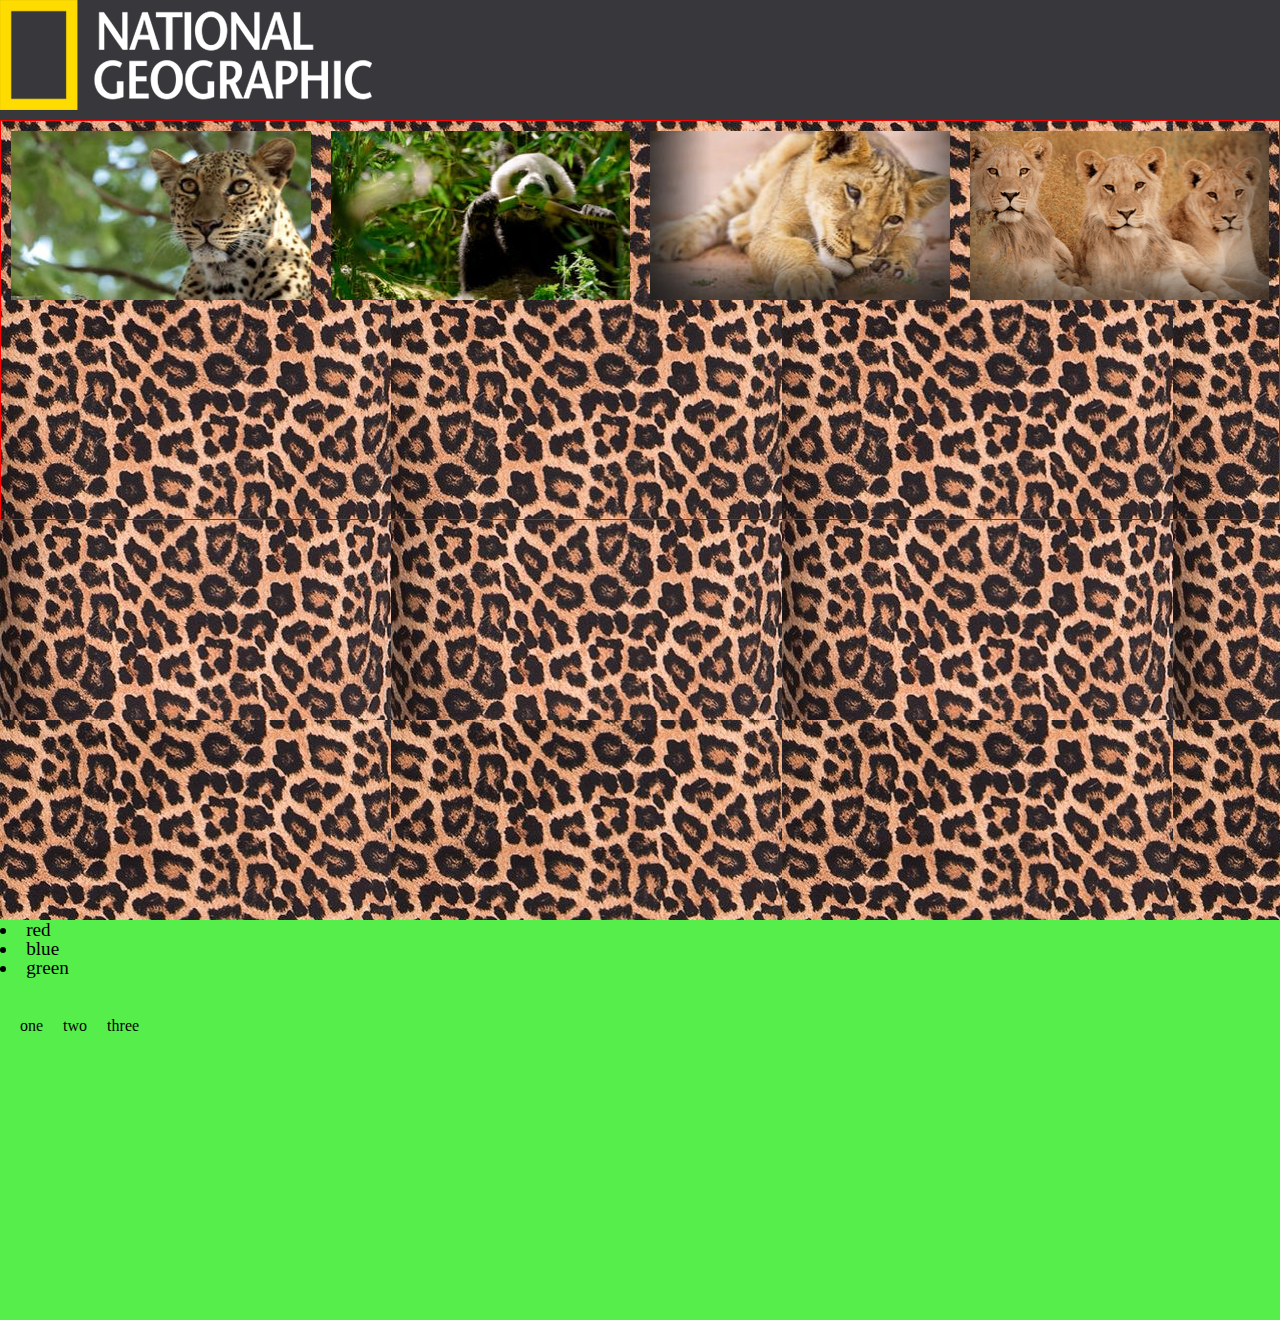
==== Sololearn/index.html @ e5cb4837 "Adding sololearn course" ====
<!DOCTYPE html>
<html lang="en">
<head>
    <meta charset="UTF-8">
    <title>SoloLearn-CSS</title>
    <link rel="stylesheet" href="assets/css/styles.css">
</head>
<body>
<header class="header"></header>
<main class="main">
    <ul>
        <li class="leo"></li>
        <li class="panda"></li>
        <li class="lion"></li>
        <li class="babylions"></li>
    </ul>
</main>
<footer class="footer">
    <ul class="list-style">
        <li>red</li>
        <li>blue</li>
        <li>green</li>
    </ul>
    <table>
        <tr>
            <td>one</td>
            <td>two</td>
            <td>three</td>
        </tr>
    </table>
</footer>
</body>
</html>
---- Sololearn/assets/css/styles.css ----
/* http://meyerweb.com/eric/tools/css/reset/
   v2.0 | 20110126
   License: none (public domain)
*/
html {
    box-sizing: border-box;
}

*, *:before, *:after {
    box-sizing: inherit;
}

html, body, div, span, applet, object, iframe,
h1, h2, h3, h4, h5, h6, p, blockquote, pre,
a, abbr, acronym, address, big, cite, code,
del, dfn, em, img, ins, kbd, q, s, samp,
small, strike, strong, sub, sup, tt, var,
b, u, i, center,
dl, dt, dd, ol, ul, li,
fieldset, form, label, legend,
table, caption, tbody, tfoot, thead, tr, th, td,
article, aside, canvas, details, embed,
figure, figcaption, footer, header, hgroup,
menu, nav, output, ruby, section, summary,
time, mark, audio, video {
    margin: 0;
    padding: 0;
    border: 0;
    font-size: 100%;
    font: inherit;
    vertical-align: baseline;
}

/* HTML5 display-role reset for older browsers */
article, aside, details, figcaption, figure,
footer, header, hgroup, menu, nav, section {
    display: block;
}

body {
    line-height: 1;
}

ol, ul {
    list-style: none;
}

blockquote, q {
    quotes: none;
}

blockquote:before, blockquote:after,
q:before, q:after {
    content: none;
}

table {
    border-collapse: collapse;
    border-spacing: 0;
}
/* end of CSS Reset */

.header{
    background-color: #38373b;
    height: 120px;
    width: 100%;
    background-image: url("../../img/logo.png");
    background-repeat: no-repeat;
}

.main {
    background-color: rgb(255, 184, 62);
    height: 50em;
    background-image: url("../../img/leotile.jpg");
}

.main ul {
    display: flex;
    flex-direction: row;
    border: solid 1px red;
    width: 100%;
    height: 50%;
}

li.leo {
    background-image: url("../../img/leo.jpg");
    background-repeat: no-repeat;
    width: 100%;
    height: 50%;
    padding: 10%;
    margin: 10px;
}

li.panda {
    background-image: url("../../img/Panda.jpg");
    background-repeat: no-repeat;
    width: 100%;
    height: 50%;
    padding: 10%;
    margin: 10px;
}

li.lion {
    background-image: url("../../img/lion.jpg");
    background-repeat: no-repeat;
    width: 100%;
    height: 50%;
    padding: 10%;
    margin: 10px;
}

li.babylions {
    background-image: url("../../img/babylions.png");
    background-repeat: no-repeat;
    width: 100%;
    height: 50%;
    padding: 10%;
    margin: 10px;
}

.footer{
    background-color: #56EE4A;
    height: 400px;
    width: 100%;
    background-image: url("https://natgeo.imgix.net/misc/newsletter.jpg");
}

.list-style {
    list-style-position: inside;
    list-style-type: disc;
    font-size: larger;
}

table {
    border-collapse: separate;
    border-spacing: 20px 40px;
}
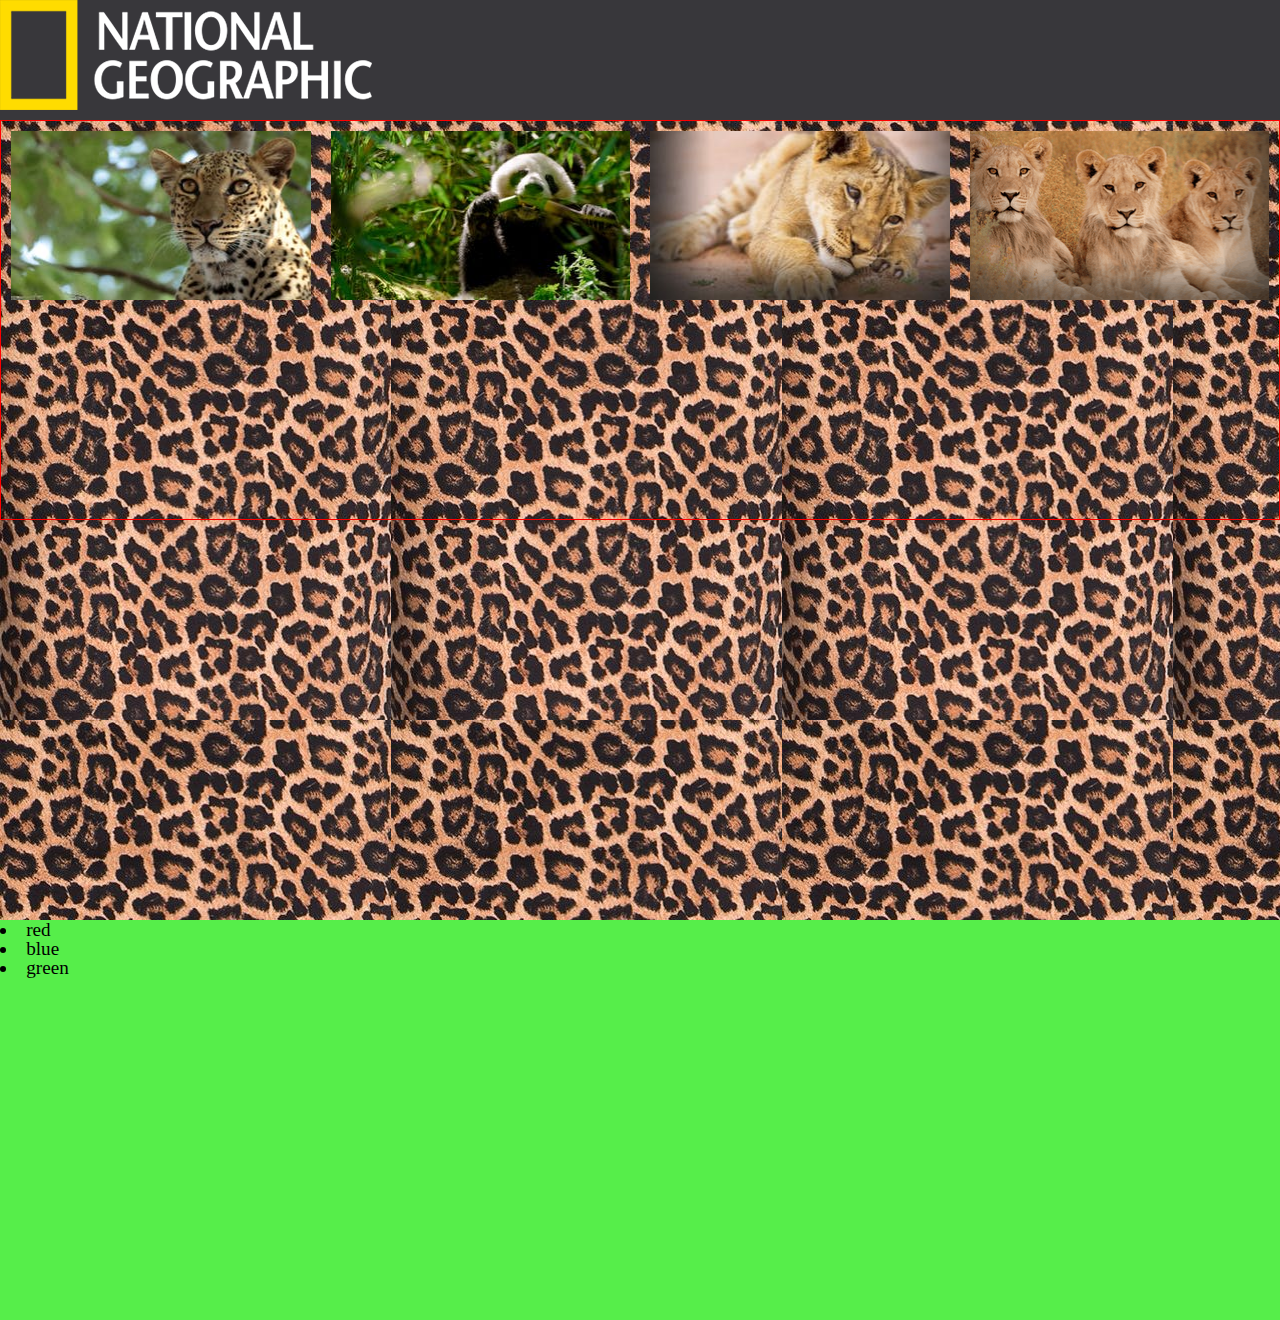
==== commit 5bab7ccb: "sololearn" ====
--- a/Sololearn/index.html
+++ b/Sololearn/index.html
@@ -21,13 +21,6 @@
         <li>blue</li>
         <li>green</li>
     </ul>
-    <table>
-        <tr>
-            <td>one</td>
-            <td>two</td>
-            <td>three</td>
-        </tr>
-    </table>
 </footer>
 </body>
 </html>--- a/Sololearn/assets/css/styles.css
+++ b/Sololearn/assets/css/styles.css
@@ -129,9 +129,4 @@
     list-style-position: inside;
     list-style-type: disc;
     font-size: larger;
-}
-
-table {
-    border-collapse: separate;
-    border-spacing: 20px 40px;
 }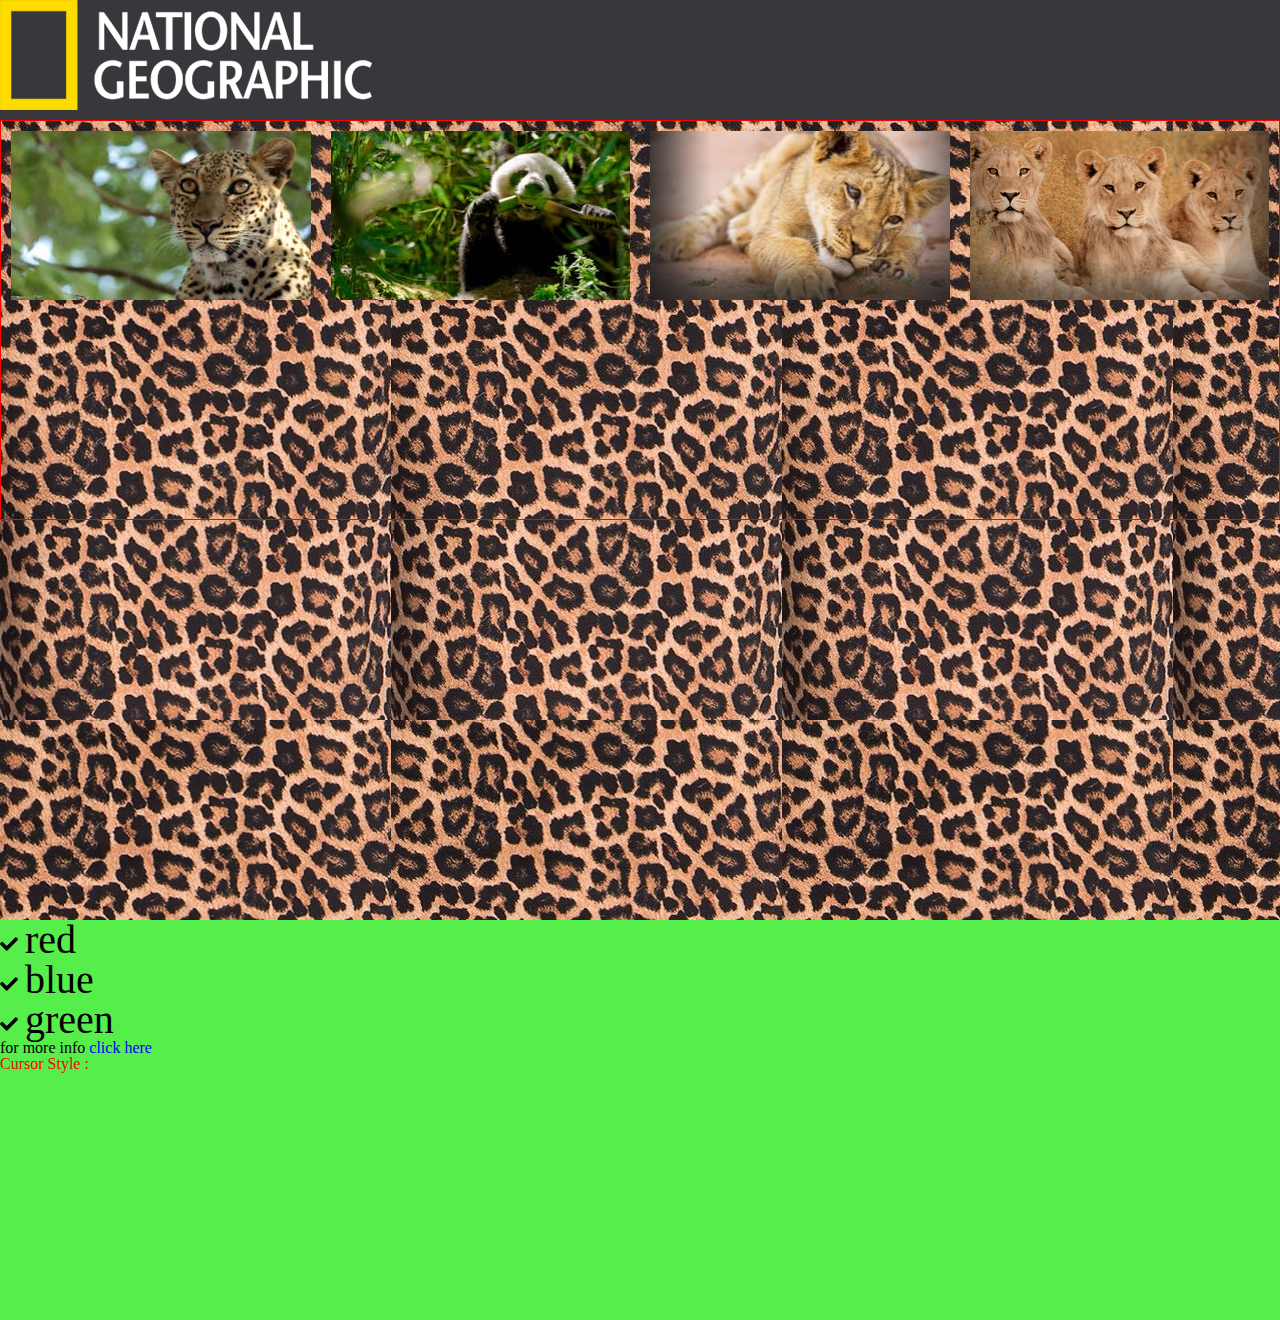
==== commit 61d69504: "add cursor style" ====
--- a/Sololearn/index.html
+++ b/Sololearn/index.html
@@ -21,6 +21,9 @@
         <li>blue</li>
         <li>green</li>
     </ul>
+
+    <p>for more info <a href="http://www.sololearn.com" target="_blank">click here</a></p>
+    <p style="color: red">Cursor Style :<a href="#" style="cursor: wait"><img src="https://api.sololearn.com/DownloadFile?id=2983" alt=""></a></p>
 </footer>
 </body>
-</html>+</html>
--- a/Sololearn/assets/css/styles.css
+++ b/Sololearn/assets/css/styles.css
@@ -126,7 +126,24 @@
 }
 
 .list-style {
-    list-style-position: inside;
-    list-style-type: disc;
-    font-size: larger;
-}+    list-style: disc inside url("../../img/check-solid.svg");
+    font-size: 40px;
+}
+
+a:link{
+    color:blue;
+    text-decoration: none;
+}
+
+a:visited {
+    color: orange;
+}
+
+a:hover {
+    color: red;
+}
+
+a:active {
+    color: green;
+}
+
